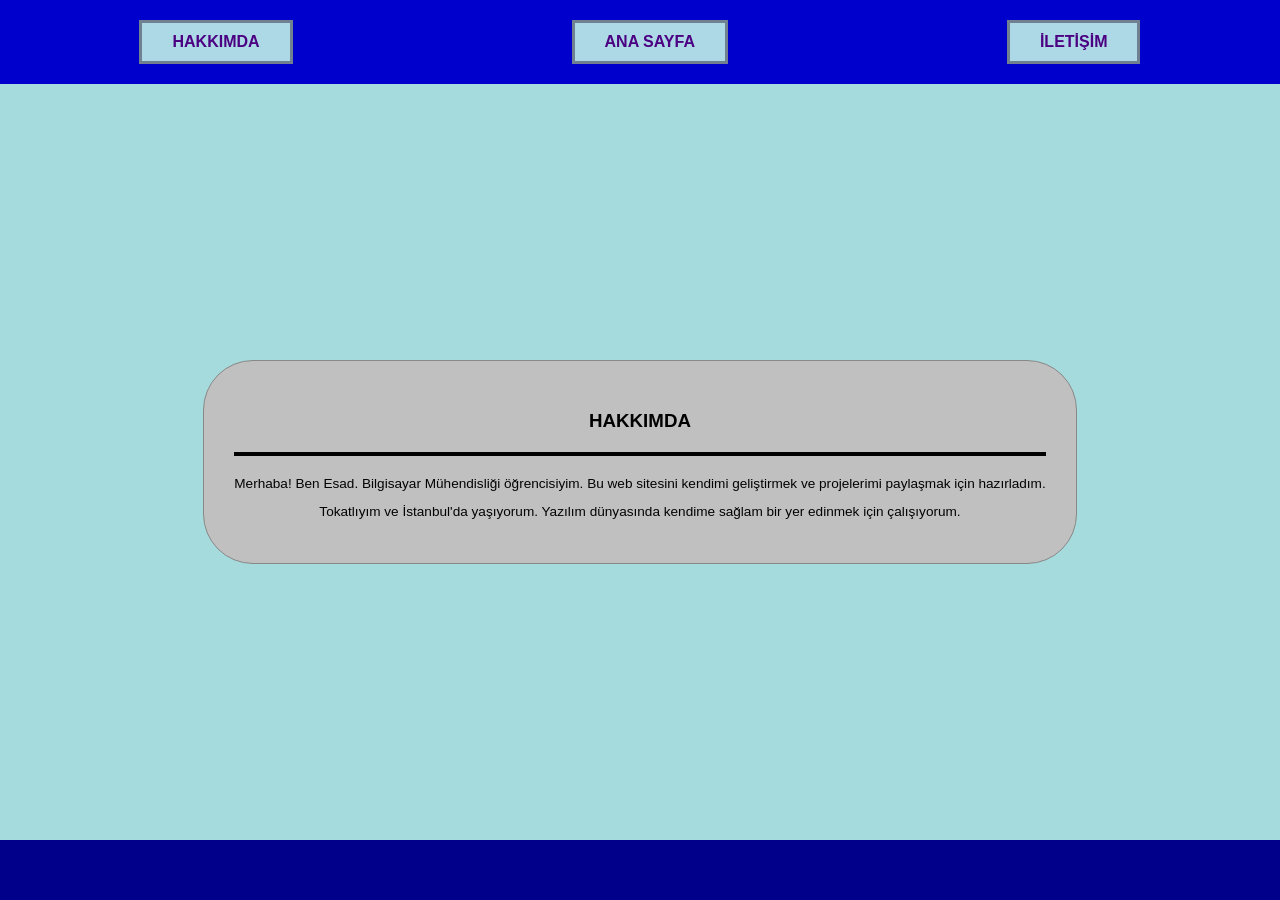
==== hakkimda.html @ 624000b7 "Web sitemin ilk hali hazır" ====
<!DOCTYPE html>
<html lang="tr">
<head>
    <meta charset="UTF-8">
    <title>Esad - Hakkımda</title>
    <link rel="stylesheet" href="style.css">
</head>
<body>
    <nav class="navbar">
        <a href="hakkimda.html" class="nav-btn">HAKKIMDA</a>
        <a href="index.html" class="nav-btn">ANA SAYFA</a>
        <a href="iletisim.html" class="nav-btn">İLETİŞİM</a>
    </nav>

    <main class="container">
        <div class="center-content" style="width: 100%;">
            <div class="message-card">
                <h3>HAKKIMDA</h3>
                <hr class="divider">
                <p class="info">Merhaba! Ben Esad. Bilgisayar Mühendisliği öğrencisiyim. Bu web sitesini kendimi geliştirmek ve projelerimi paylaşmak için hazırladım.</p>
                <p class="info">Tokatlıyım ve İstanbul'da yaşıyorum. Yazılım dünyasında kendime sağlam bir yer edinmek için çalışıyorum.</p>
            </div>
        </div>
    </main>
    <footer class="footer"></footer>
</body>
</html>
---- style.css ----
/* Genel Ayarlar */
body {
    margin: 0;
    padding: 0;
    font-family: 'Arial Black', sans-serif;
    background-color: #a6dbdd; /* Açık mavi arka plan */
    display: flex;
    flex-direction: column;
    min-height: 100vh;
}

/* Navigasyon Çubuğu */
.navbar {
    background-color: #0000cd; /* Lacivert üst bant */
    display: flex;
    justify-content: space-around;
    align-items: center;
    padding: 20px 0;
}

/* Linkleri buton gibi gösteren yeni düzenleme */
.nav-btn {
    text-decoration: none; /* Link alt çizgisini kaldırır */
    background-color: #add8e6;
    border: 3px solid #708090;
    color: #4b0082;
    padding: 10px 30px;
    font-weight: bold;
    display: inline-block; /* Genişlik ve yükseklik alabilmesi için */
    cursor: pointer;
    text-transform: uppercase;
    transition: 0.3s; /* Renk geçişini yumuşatır */
}

.nav-btn:hover {
    background-color: #ffffff; /* Fare gelince beyaz olur */
}

/* Aktif sayfa belirtici */
.active {
    background-color: #ffffff; 
    border-color: #030303;
}

/* Ana Konteyner */
.container {
    display: flex;
    justify-content: space-between;
    align-items: stretch;
    padding: 40px;
    flex-grow: 1;
    gap: 20px;
}

/* Fotoğraf Sütunları */
.photo-column {
    display: flex;
    flex-direction: column;
    justify-content: space-between;
    width: 28%;
}

.photo-box {
    border: 5px solid black;
    height: 48%;
    background-color: #a8dadc;
    overflow: hidden;
    display: flex;
    align-items: center;
    justify-content: center;
}

.photo-box img {
    width: 100%;
    height: 100%;
    object-fit: cover;
}

/* Orta Mesaj Kartı */
.center-content {
    width: 40%;
    display: flex;
    align-items: center;
    justify-content: center;
}

.message-card {
    background-color: #c0c0c0; /* Gri kart rengi */
    padding: 30px;
    border-radius: 50px;
    text-align: center;
    border: 1px solid #888;
}

.divider {
    border: 2px solid black;
    margin: 20px 0;
}

.quote {
    font-weight: 900;
    font-size: 1.2rem;
    text-transform: uppercase;
    color: black;
}

.info {
    font-size: 0.85rem;
    color: rgb(3, 3, 3);
}

/* Alt Bant */
.footer {
    background-color: #00008b;
    height: 60px;
    width: 100%;
}
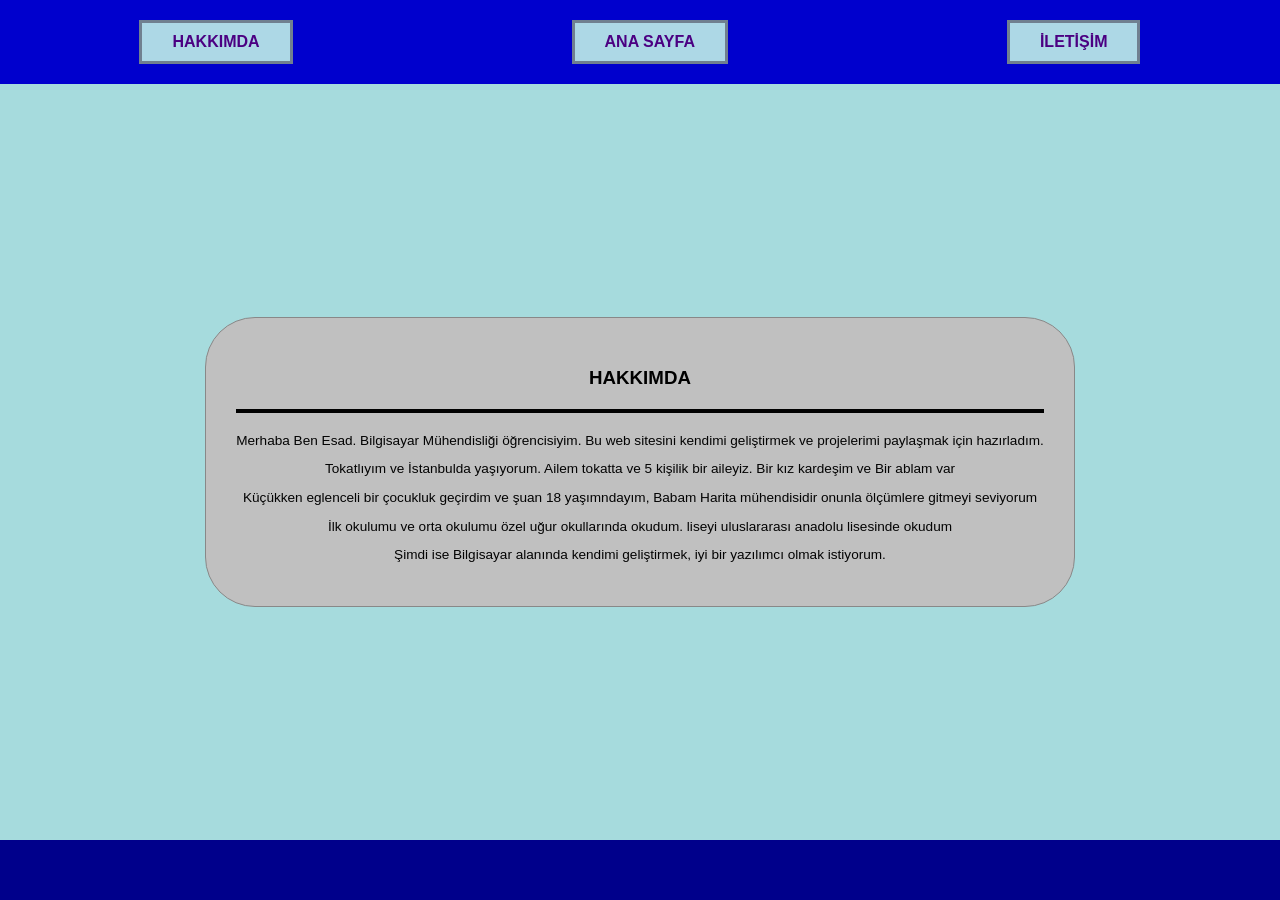
==== commit 426808ef: "first commit" ====
--- a/hakkimda.html
+++ b/hakkimda.html
@@ -17,8 +17,11 @@
             <div class="message-card">
                 <h3>HAKKIMDA</h3>
                 <hr class="divider">
-                <p class="info">Merhaba! Ben Esad. Bilgisayar Mühendisliği öğrencisiyim. Bu web sitesini kendimi geliştirmek ve projelerimi paylaşmak için hazırladım.</p>
-                <p class="info">Tokatlıyım ve İstanbul'da yaşıyorum. Yazılım dünyasında kendime sağlam bir yer edinmek için çalışıyorum.</p>
+                <p class="info">Merhaba Ben Esad. Bilgisayar Mühendisliği öğrencisiyim. Bu web sitesini kendimi geliştirmek ve projelerimi paylaşmak için hazırladım.</p>
+                <p class="info">Tokatlıyım ve İstanbulda yaşıyorum. Ailem tokatta ve 5 kişilik bir aileyiz. Bir kız kardeşim ve Bir ablam var </p>
+                <p class="info">Küçükken eglenceli bir çocukluk geçirdim ve şuan 18 yaşımndayım, Babam Harita mühendisidir onunla ölçümlere gitmeyi seviyorum </p>
+                <p class="info">İlk okulumu ve orta okulumu özel uğur okullarında okudum. liseyi uluslararası anadolu lisesinde okudum</p>
+                <p class="info">Şimdi ise Bilgisayar alanında kendimi geliştirmek, iyi bir yazılımcı olmak istiyorum.</p>    
             </div>
         </div>
     </main>
--- a/style.css
+++ b/style.css
@@ -1,48 +1,47 @@
-/* Genel Ayarlar */
 body {
     margin: 0;
     padding: 0;
     font-family: 'Arial Black', sans-serif;
-    background-color: #a6dbdd; /* Açık mavi arka plan */
+    background-color: #a6dbdd; 
     display: flex;
     flex-direction: column;
     min-height: 100vh;
 }
 
-/* Navigasyon Çubuğu */
+
 .navbar {
-    background-color: #0000cd; /* Lacivert üst bant */
+    background-color: #0000cd; 
     display: flex;
     justify-content: space-around;
     align-items: center;
     padding: 20px 0;
 }
 
-/* Linkleri buton gibi gösteren yeni düzenleme */
+
 .nav-btn {
-    text-decoration: none; /* Link alt çizgisini kaldırır */
+    text-decoration: none; 
     background-color: #add8e6;
     border: 3px solid #708090;
     color: #4b0082;
     padding: 10px 30px;
     font-weight: bold;
-    display: inline-block; /* Genişlik ve yükseklik alabilmesi için */
+    display: inline-block; 
     cursor: pointer;
     text-transform: uppercase;
-    transition: 0.3s; /* Renk geçişini yumuşatır */
+    transition: 0.3s; 
 }
 
 .nav-btn:hover {
-    background-color: #ffffff; /* Fare gelince beyaz olur */
+    background-color: #ffffff; 
 }
 
-/* Aktif sayfa belirtici */
+
 .active {
     background-color: #ffffff; 
     border-color: #030303;
 }
 
-/* Ana Konteyner */
+
 .container {
     display: flex;
     justify-content: space-between;
@@ -52,7 +51,7 @@
     gap: 20px;
 }
 
-/* Fotoğraf Sütunları */
+
 .photo-column {
     display: flex;
     flex-direction: column;
@@ -76,7 +75,7 @@
     object-fit: cover;
 }
 
-/* Orta Mesaj Kartı */
+
 .center-content {
     width: 40%;
     display: flex;
@@ -85,7 +84,7 @@
 }
 
 .message-card {
-    background-color: #c0c0c0; /* Gri kart rengi */
+    background-color: #c0c0c0; 
     padding: 30px;
     border-radius: 50px;
     text-align: center;
@@ -109,7 +108,7 @@
     color: rgb(3, 3, 3);
 }
 
-/* Alt Bant */
+
 .footer {
     background-color: #00008b;
     height: 60px;
